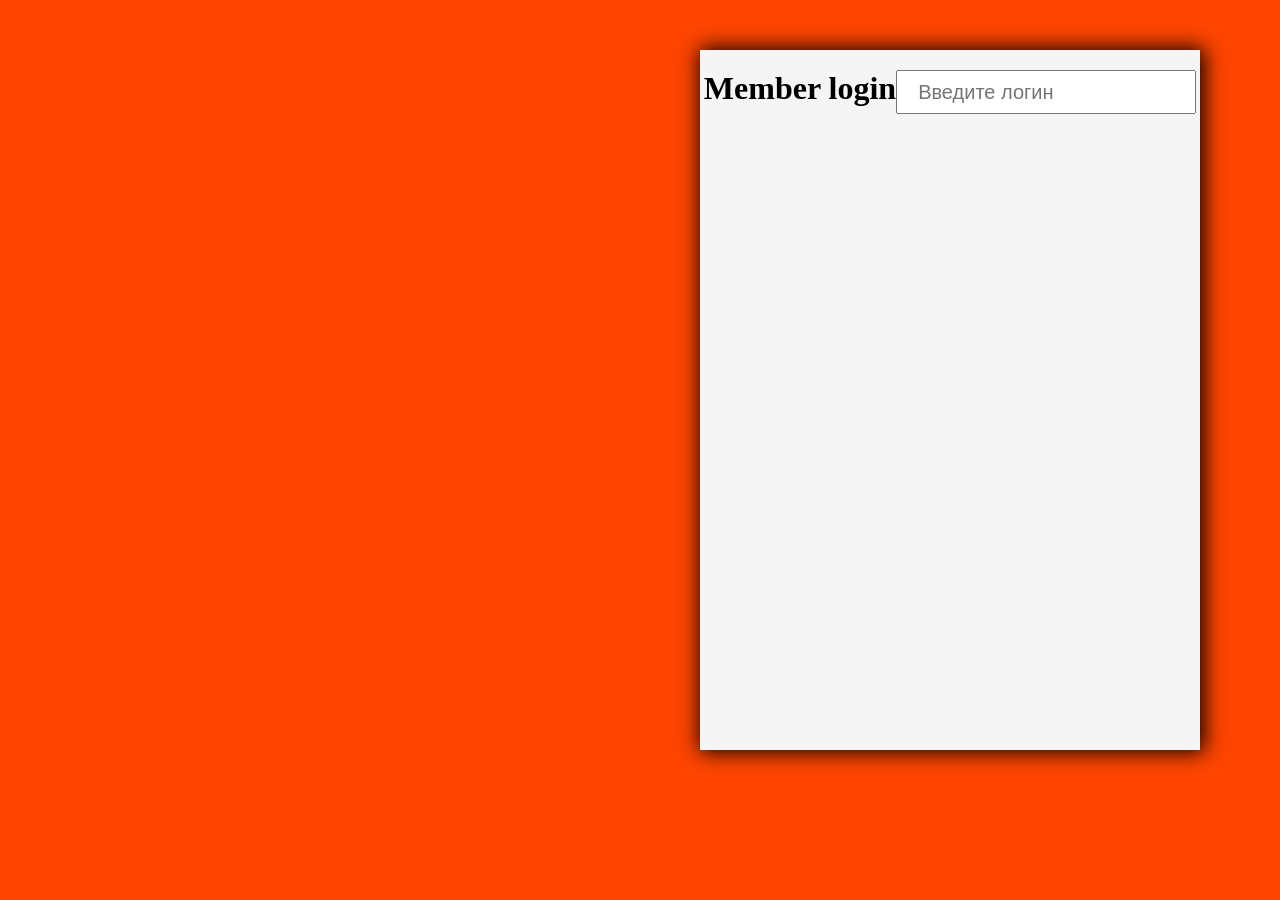
==== prac9/index.html @ 4481258c "Add files via upload" ====
<!DOCTYPE html>
<html lang="en">
<head>
    <meta charset="UTF-8">
    <meta name="viewport" content="width=device-width, initial-scale=1.0">
    <title>Document</title>
    <link rel="stylesheet" href="style.css">
</head>
<body>
    <div class="container">
        <h1>Member login</h1>
        <input id="loginID" type="text" placeholder="Введите логин" class="input_login"> 
    </div>
</body>
</html>
---- prac9/style.css ----
*
{
    margin: 0;
    padding: 0;
    box-sizing: border-box;
}

body
{
    background: orangered;
    padding-left: 700px;
    padding-top: 50px;
}

.container
{
    display: flex;
    justify-content: center;      
    padding-top: 20px;
    width: 500px;
    height: 700px;
    box-shadow: 2px 0 20px 2px;
    background: whitesmoke;
}


.container > h1
{
    text-align: center;
    height: 40px;
}

.input_login
{
    width: 300px;
    height: 20px;
    font-size: 20px;
    margin-bottom: 10px;
    padding: 20px;
}
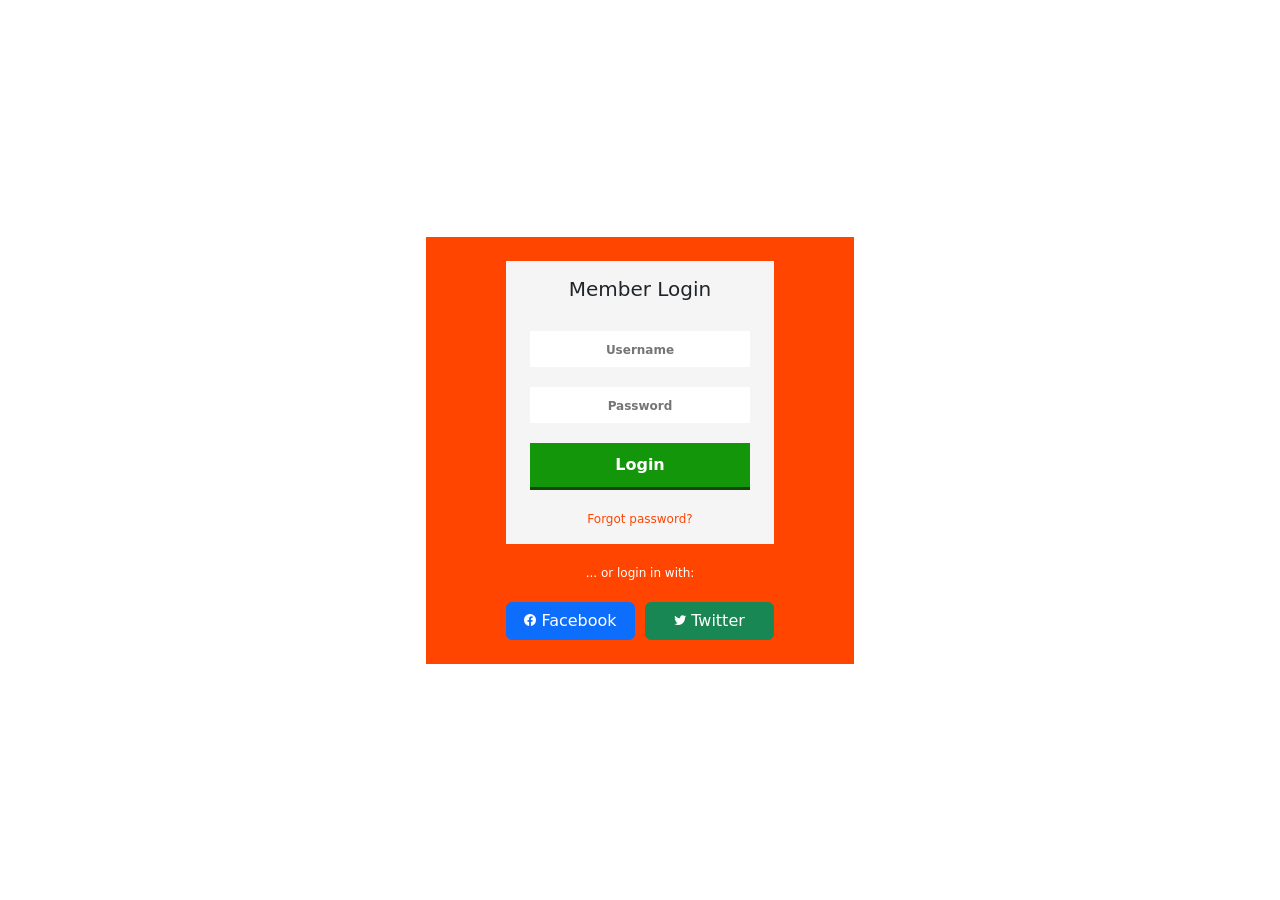
==== commit e052ad6d: "Add files via upload" ====
--- a/prac9/index.html
+++ b/prac9/index.html
@@ -5,11 +5,25 @@
     <meta name="viewport" content="width=device-width, initial-scale=1.0">
     <title>Document</title>
     <link rel="stylesheet" href="style.css">
+    <link href="https://cdn.jsdelivr.net/npm/bootstrap@5.3.8/dist/css/bootstrap.min.css" rel="stylesheet" integrity="sha384-sRIl4kxILFvY47J16cr9ZwB07vP4J8+LH7qKQnuqkuIAvNWLzeN8tE5YBujZqJLB" crossorigin="anonymous">
+    <link rel="stylesheet" href="https://cdn.jsdelivr.net/npm/bootstrap-icons@1.13.1/font/bootstrap-icons.min.css">
 </head>
 <body>
-    <div class="container">
-        <h1>Member login</h1>
-        <input id="loginID" type="text" placeholder="Введите логин" class="input_login"> 
-    </div>
+    <section>
+        <form>
+            <h2>Member Login</h2>
+            <input type="text" placeholder="Username">
+            <input type="text" placeholder="Password">
+            <button>Login</button>
+            <a href="/">Forgot password?</a>
+        </form>
+
+        <a href="/">... or login in with:</a>
+
+        <div class="btn-box"> 
+            <button type="button" class="btn btn-primary"><i class="bi bi-facebook"></i>Facebook</button>
+            <button type="button" class="btn btn-success"><i class="bi bi-twitter"></i>Twitter</button>
+        </div>
+    </section>
 </body>
 </html>
--- a/prac9/style.css
+++ b/prac9/style.css
@@ -7,34 +7,108 @@
 
 body
 {
-    background: orangered;
-    padding-left: 700px;
-    padding-top: 50px;
+    min-height: 100vh;
+    display: flex;
+    justify-content: center;
+    align-items: center;
 }
 
-.container
+section
+{
+    background: orangered;
+    display: flex;
+    justify-content: center;
+    flex-direction: column;
+    padding: 24px 80px;
+    gap: 20px;
+}
+
+form
 {
     display: flex;
-    justify-content: center;      
-    padding-top: 20px;
-    width: 500px;
-    height: 700px;
-    box-shadow: 2px 0 20px 2px;
+    justify-content: center;
+    flex-direction: column;
+    gap: 20px;
     background: whitesmoke;
+    padding: 16px 24px;
 }
 
-
-.container > h1
+form > h2
 {
+    font-size: 20px;
     text-align: center;
-    height: 40px;
+    margin-bottom: 10px;
 }
 
-.input_login
+form > input
 {
-    width: 300px;
-    height: 20px;
-    font-size: 20px;
-    margin-bottom: 10px;
-    padding: 20px;
+    padding: 6px 10px;
+    font-size: 16px;
+    border: none;
+}
+
+form > input::placeholder
+{
+    font-size: 12px;
+    text-align: center;
+    font-weight: bold;
+}
+
+form > button
+{
+    border: none;
+    background: rgb(20, 150, 10);
+    padding: 10px;
+    color: white;
+    font-weight: bold;
+    border-bottom:3px solid rgb(20, 70, 10);
+}
+
+form > button:active
+{
+    border: none;
+}
+
+form > a
+{
+    align-self: center;
+    color: orangered;
+    font-size: 12px;
+    text-decoration: none;
+    width: fit-content;
+}
+
+section > a
+{
+    align-self: center;
+    color: white;
+    font-size: 12px;
+    text-decoration: none;
+    width: fit-content;
+}
+
+button.btn-success
+{
+    color: white;
+}
+
+.btn-box
+{
+    display: flex;
+    gap: 10px;
+}
+
+.btn-box > button
+{
+    width: 100%;
+    display: flex;
+    justify-content: center;
+    align-items: center;
+    gap: 5px;
+}
+
+.btn-box > button > i
+{
+    font-size: 12px;
+    vertical-align: center;
 }
